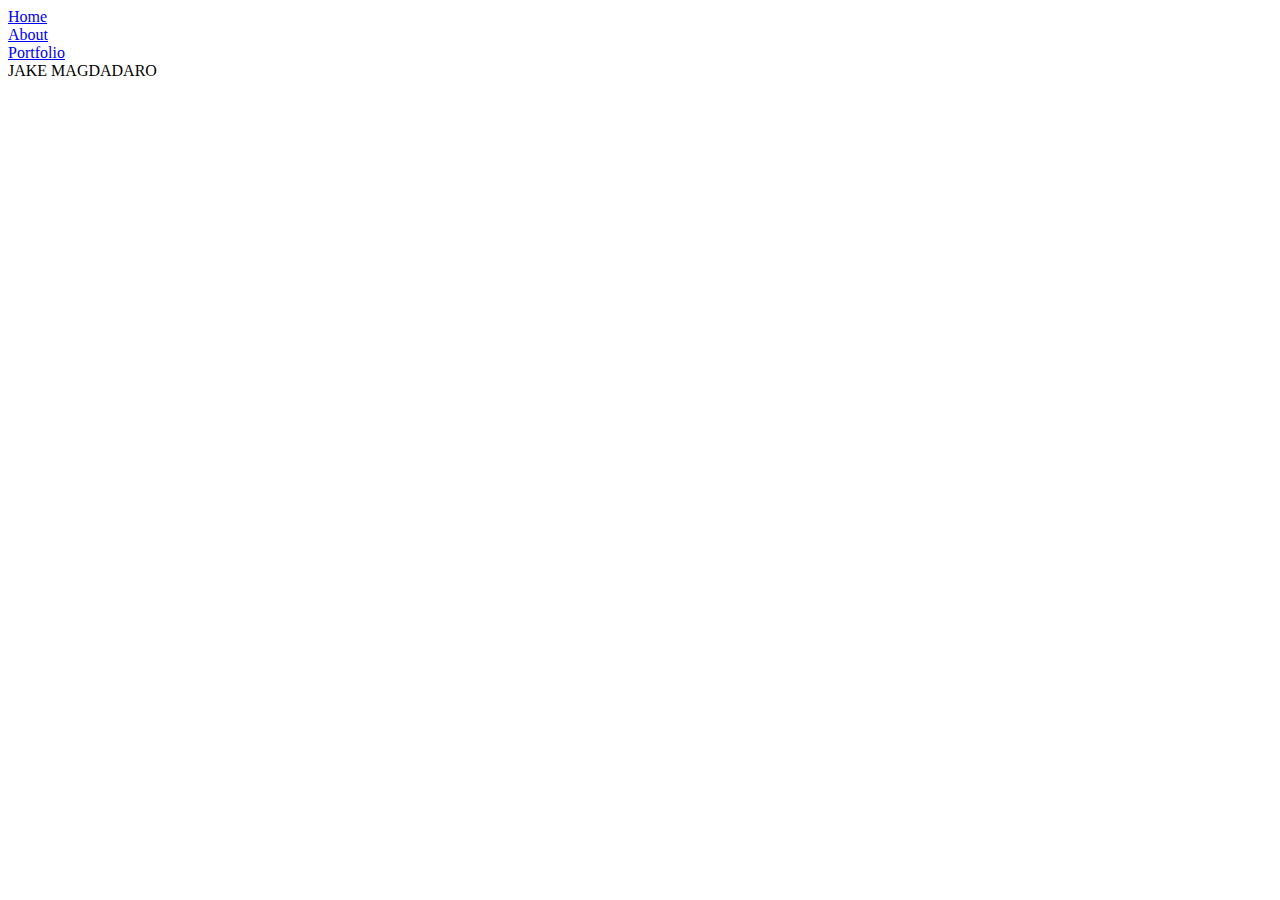
==== index.html @ 134d4215 "Add files via upload" ====
<!DOCTYPE html>
<html>
<head>
    <meta charset="UTF-8">
    <title>Document</title>
    <link rel="stylesheet" href="style.css">
</head>
<body>
    <div class="container">
        <div class="nav-wrapper">
            <div class="left-side">
                <div class="nav-link-wrapper">
                    <a href="index.html">Home</a>
                </div>
                <div class="nav-link-wrapper">
                    <a href="About.html">About</a>
                </div>
                <div class="nav-link-wrapper">
                    <a href="Portfolio.html">Portfolio</a>
                </div>
            </div>
            <div class="right-side">
                <div>JAKE MAGDADARO</div>
            </div>
                



         </div>   
    </div>
    
            
   













    



    <video autoplay muted loop id="bgvideo">
        <source src="New Render.mp4" type="video/mp4">
    </video>

    <style>
        #bgvideo {
            position: fixed;
            right: 100;
            bottom: 100;
            min-width: 100%;
            min-height: 100%;
        }
    </style>

</body>
</html>
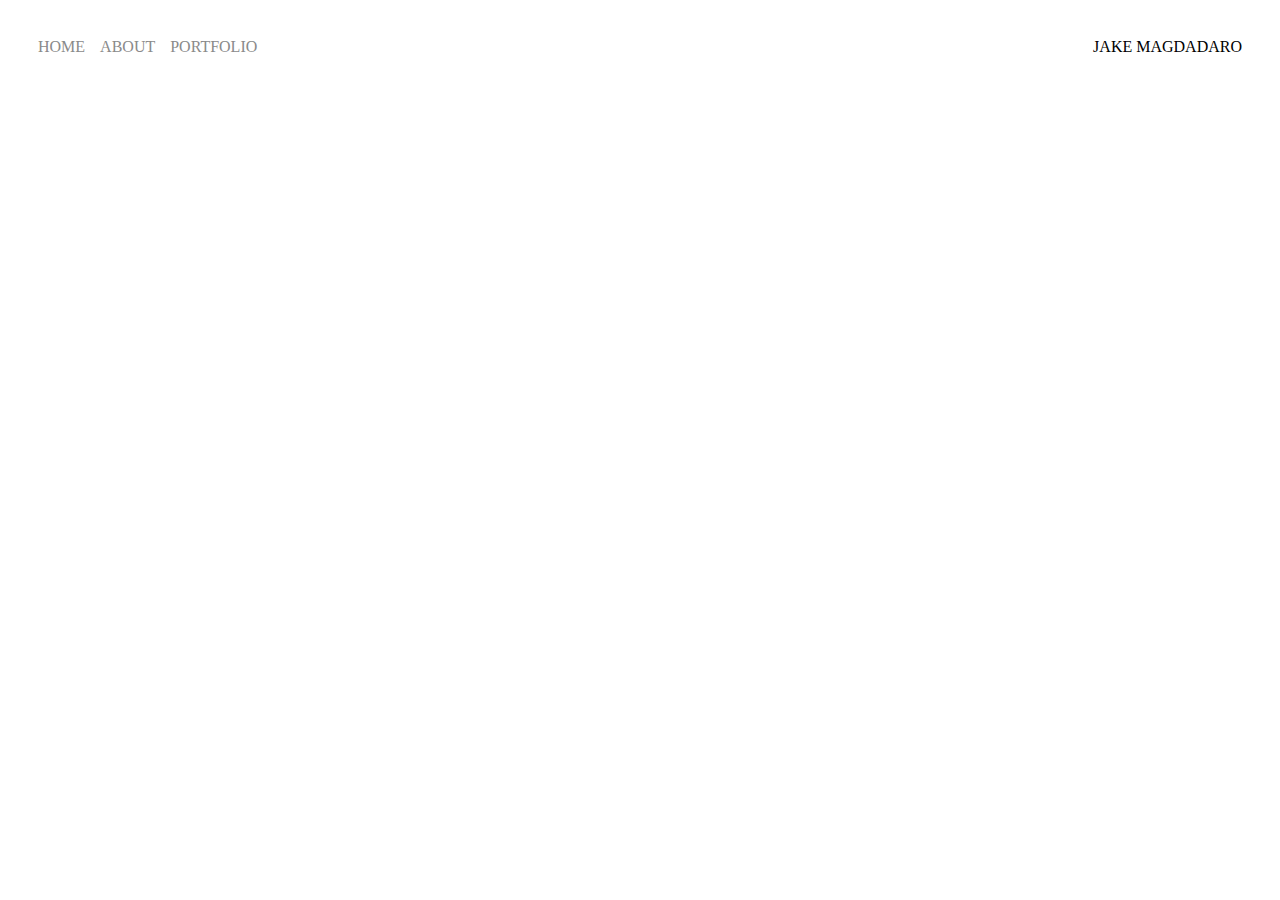
==== commit 69d0b562: "Update index.html" ====
--- a/index.html
+++ b/index.html
@@ -49,7 +49,7 @@
 
 
     <video autoplay muted loop id="bgvideo">
-        <source src="New Render.mp4" type="video/mp4">
+        <source src="Background Video.mp4" type="video/mp4">
     </video>
 
     <style>
--- a/style.css
+++ b/style.css
@@ -0,0 +1,48 @@
+/* Master styles*/
+body {
+    margin: 0px;
+}
+
+.container {
+    display: grid;
+    grid-template-columns: 1fr;
+}
+
+/* Master styles*/
+.nav-wrapper {
+    display: flex;
+    justify-content: space-between;
+    padding: 38px;
+}
+    
+.left-side {
+    display: flex;
+}
+
+.nav-wrapper > .left-side > div {
+    margin-right: 15px;
+    font-size: 1em;
+    text-transform: uppercase;
+}
+
+.nav-link-wrapper {
+    height: 22px;
+    border-bottom: 1px solid transparent;
+    transition: border-bottom 0.5;
+
+}
+
+.nav-link-wrapper a {
+    color: #8a8a8a;
+    text-decoration: none;
+    transition: color 0.5s;
+}
+
+.nav-link-wrapper:hover {
+    border-bottom: 1px solid black;
+}
+
+.nav-link-wrapper a:hover {
+    color: black;
+}
+
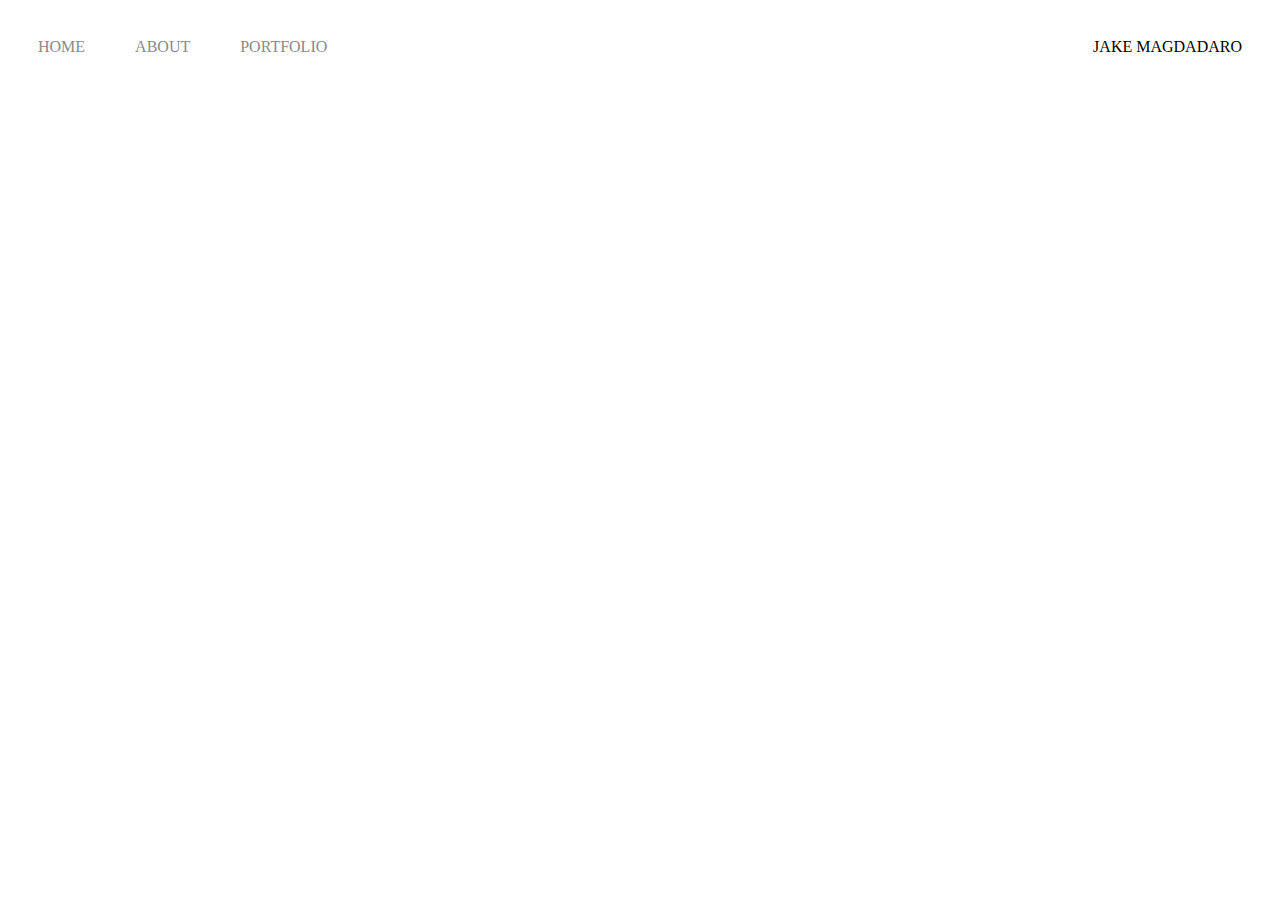
==== commit 07cf973c: "Add files via upload" ====
--- a/index.html
+++ b/index.html
@@ -2,7 +2,7 @@
 <html>
 <head>
     <meta charset="UTF-8">
-    <title>Document</title>
+    <title>JAKE MAGDADARO</title>
     <link rel="stylesheet" href="style.css">
 </head>
 <body>
@@ -13,41 +13,19 @@
                     <a href="index.html">Home</a>
                 </div>
                 <div class="nav-link-wrapper">
-                    <a href="About.html">About</a>
+                    <a href="about.html">About</a>
                 </div>
                 <div class="nav-link-wrapper">
-                    <a href="Portfolio.html">Portfolio</a>
+                    <a href="portfolio.html">Portfolio</a>
                 </div>
             </div>
             <div class="right-side">
                 <div>JAKE MAGDADARO</div>
             </div>
-                
-
-
-
+            
          </div>   
     </div>
-    
-            
-   
-
-
-
-
-
-
-
-
-
-
-
-
-
-    
-
-
-
+  
     <video autoplay muted loop id="bgvideo">
         <source src="Background Video.mp4" type="video/mp4">
     </video>
--- a/style.css
+++ b/style.css
@@ -20,7 +20,7 @@
 }
 
 .nav-wrapper > .left-side > div {
-    margin-right: 15px;
+    margin-right: 50px;
     font-size: 1em;
     text-transform: uppercase;
 }
@@ -46,3 +46,16 @@
     color: black;
 }
 
+/* About Page */
+.profile-image-wrapper img {
+    width: 25%;
+}
+
+.profile-image-wrapper img {
+    width: 25%;
+}
+
+/* Portfolio Styles */
+.profile-image-wrapper img {
+    width: 25%;
+}